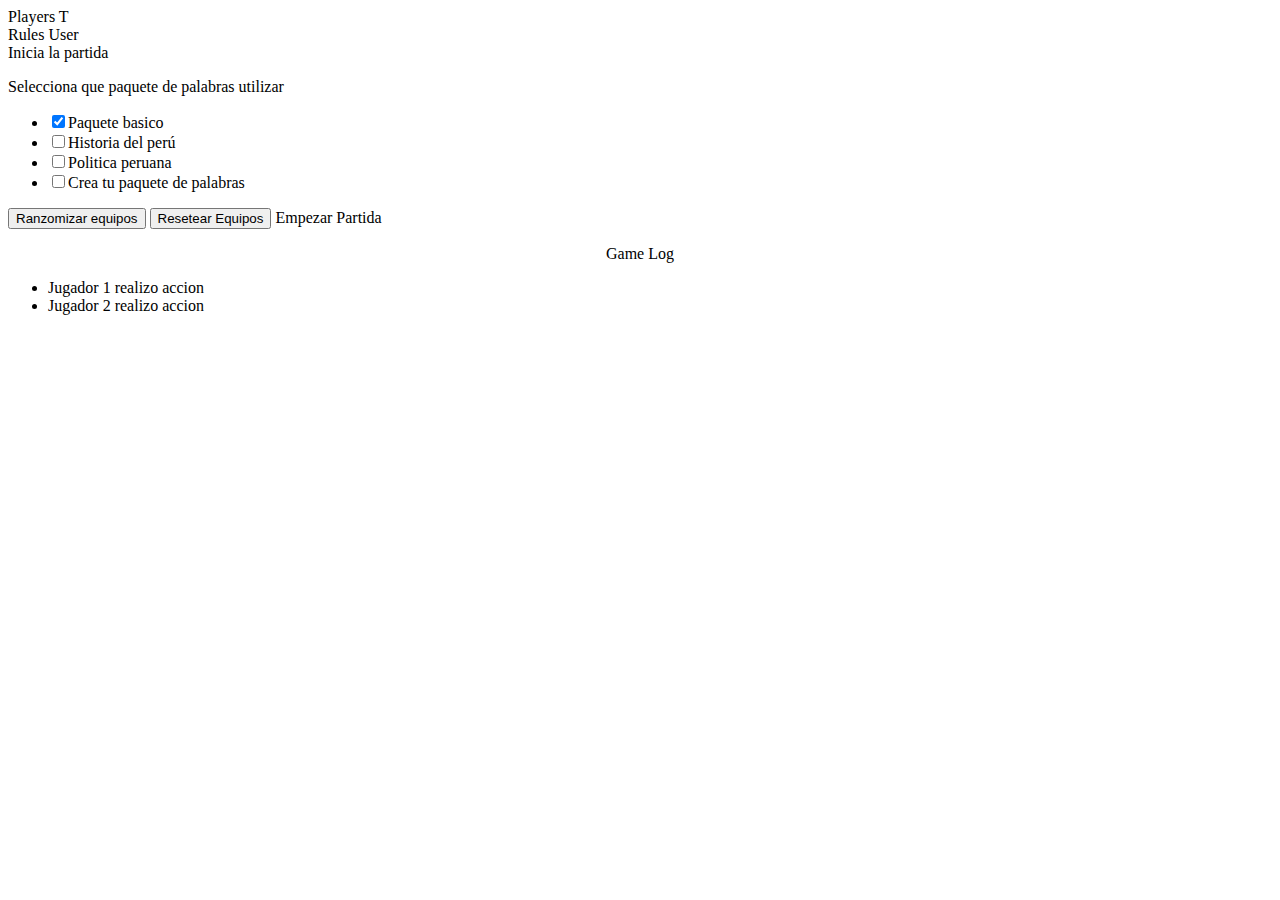
==== src/main/resources/templates/room.html @ 028b2adc "Commit inicial?" ====
<!DOCTYPE html>
<html xmlns:th="http://www.thymeleaf.org"
      xmlns:layout="http://www.ultraq.net.nz/web/thymeleaf/layout"
      layout:decorate="layout">
<head>
    <meta charset="UTF-8">
    <meta http-equiv="X-UA-Compatible" content="IE=edge">
    <meta name="viewport" content="width=device-width, initial-scale=1.0">
    <title>Codenames</title>
    <link rel="stylesheet" th:href="@{/styles/style.css}">
</head>
<body>
    <div class="container">
        <div id="setting-left">
            <span>Players</span>
            <span>T</span>
        </div>
        <div id="setting-right">
            <span>Rules</span>
            <span>User</span>
        </div>
        <div class="team-info-container team-info-red">
            <div class="team-info">
                
            </div>
        </div>
        <div class="team-info-container team-info-blue">
            <div class="team-info">
    
            </div>
        </div>
        <div class="message-container">
            <div class="instruction">
                <span>Inicia la partida</span>
            </div>
        </div>
        <div class="game-container">
            <div class="menu">
                <div class="content">
                    <p>Selecciona que paquete de palabras utilizar</p>
                    <div>
                        <ul>
                            <li>
                                <label>
                                    <input checked type="checkbox" name="" >Paquete basico
                                </label>
                            </li>
                            <li>
                                <label>
                                    <input type="checkbox" name="" >Historia del perú
                                </label>
                            </li>
                            <li>
                                <label>
                                    <input type="checkbox" name="">Politica peruana
                                </label>
                            </li>
                            <li>
                                <label>
                                    <input type="checkbox" name="">Crea tu paquete de palabras
                                </label>
                            </li>
                        </ul>
                    </div>
                </div>
                <div class="buttons">
                        <button class="primary">Ranzomizar equipos</button>
                        <button class="primary">Resetear Equipos</button>
                        <!-- <button class="success" align="center">Empezar Partida</button> -->
                        <a th:href="@{/game}"  class="btn success" align="center">Empezar Partida</a>
                </div>
            </div>
        </div>
        <div class="log-container">
            <div class="log">
                <p align="center">Game Log</p>
                <div>
                    <ul>
                        <li><span class="azul">Jugador 1</span> realizo accion</li>
                        <li><span class="rojo">Jugador 2</span> realizo accion</li>
                    </ul>
                </div>
            </div>
        </div>
    </div>
    <script type="text/javascript" th:src="@{/scripts/index.js}"></script>
</body>
</html>
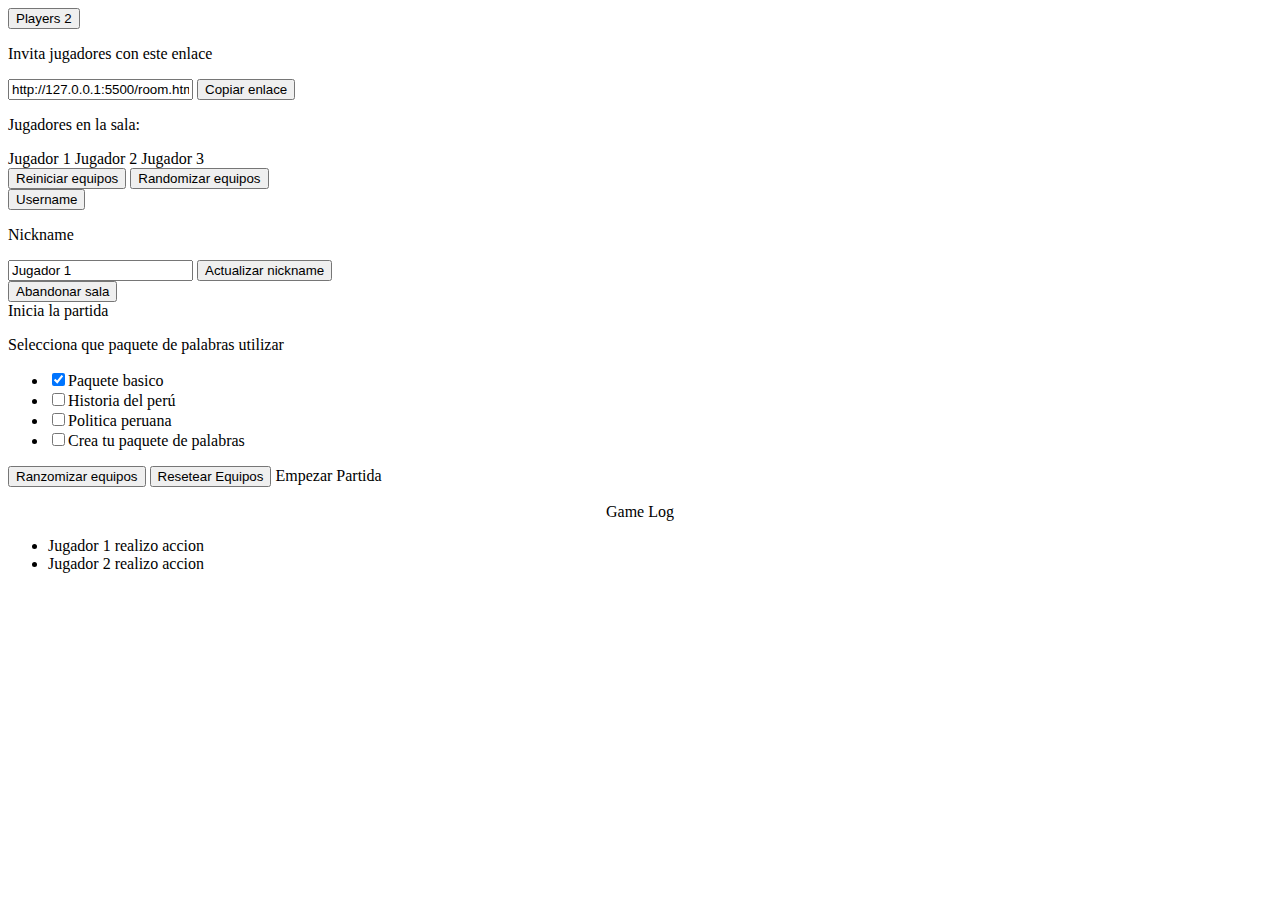
==== commit 7d56b646: "agregados forms  room.html" ====
--- a/src/main/resources/templates/room.html
+++ b/src/main/resources/templates/room.html
@@ -12,12 +12,39 @@
 <body>
     <div class="container">
         <div id="setting-left">
-            <span>Players</span>
-            <span>T</span>
+            <button class="primary" style="display: inline-block;">Players <span id="numPlayers">2</span></button>
+            <div id="setting-left-modal">
+                <div>
+                    <p>Invita jugadores con este enlace</p>
+                    <input type="text" value="http://127.0.0.1:5500/room.html">
+                    <button>Copiar enlace</button>
+                </div>
+                <div>
+                    <p>Jugadores en la sala:</p>
+                    <div>
+                        <span>Jugador 1</span>
+                        <span>Jugador 2</span>
+                        <span>Jugador 3</span>
+                    </div>
+                </div>
+                <div>
+                    <button class="primary">Reiniciar equipos</button>
+                    <button class="primary">Randomizar equipos</button>
+                </div>
+            </div>
         </div>
         <div id="setting-right">
-            <span>Rules</span>
-            <span>User</span>
+            <button class="primary" style="display: inline-block;">Username</button>
+            <div id="setting-right-modal">
+                <div>
+                    <p>Nickname</p>
+                    <input type="text" value="Jugador 1">
+                    <button class="primary">Actualizar nickname</button>
+                </div>
+                <div>
+                    <button class="primary">Abandonar sala</button>
+                </div>
+            </div>
         </div>
         <div class="team-info-container team-info-red">
             <div class="team-info">
@@ -67,7 +94,7 @@
                         <button class="primary">Ranzomizar equipos</button>
                         <button class="primary">Resetear Equipos</button>
                         <!-- <button class="success" align="center">Empezar Partida</button> -->
-                        <a th:href="@{/game}"  class="btn success" align="center">Empezar Partida</a>
+                        <a th:href="@{/lobby/{id}/game(id=${gameId})}"  class="btn success" align="center">Empezar Partida</a>
                 </div>
             </div>
         </div>
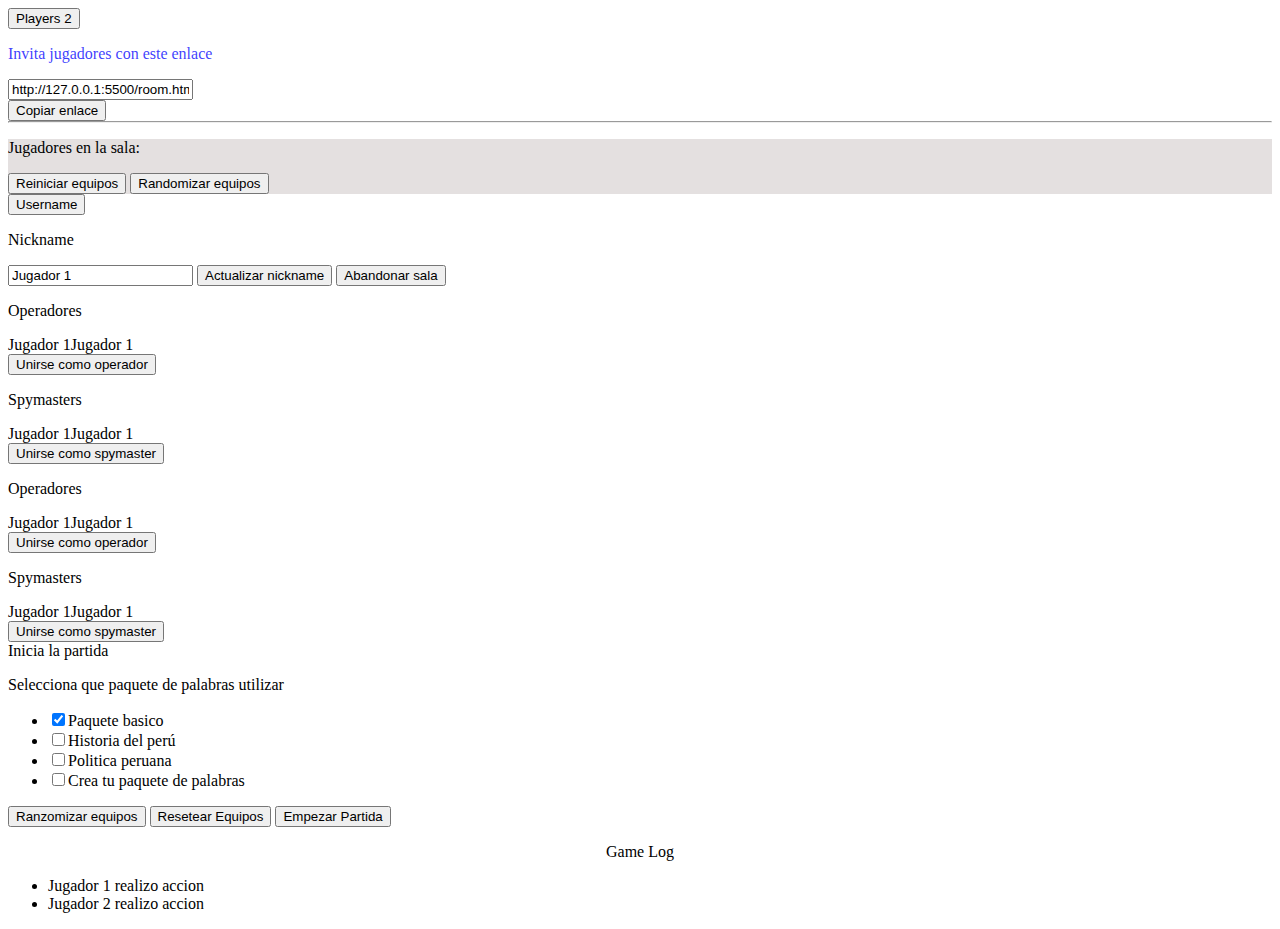
==== commit 2b46f91c: "terminado funcionamiento basico de pistas,  seleccion de equipos,  roles,  sugerencias y condiciones" ====
--- a/src/main/resources/templates/room.html
+++ b/src/main/resources/templates/room.html
@@ -8,52 +8,90 @@
     <meta name="viewport" content="width=device-width, initial-scale=1.0">
     <title>Codenames</title>
     <link rel="stylesheet" th:href="@{/styles/style.css}">
+    <script th:src="@{/webjars/jquery/jquery.min.js}"></script>
+    <script th:src="@{/webjars/sockjs-client/sockjs.min.js}"></script>
+    <script th:src="@{/webjars/stomp-websocket/stomp.min.js}"></script>
 </head>
-<body>
+<body th:data-gameid="${gameId}" th:data-team="${team}" th:data-activeteam="${game.gameState.activeTeam}" th:data-userid="${userID}">
     <div class="container">
         <div id="setting-left">
-            <button class="primary" style="display: inline-block;">Players <span id="numPlayers">2</span></button>
-            <div id="setting-left-modal">
-                <div>
-                    <p>Invita jugadores con este enlace</p>
-                    <input type="text" value="http://127.0.0.1:5500/room.html">
-                    <button>Copiar enlace</button>
+            <button data-target="setting-left-modal" class="primary mostrar-info" style="display: inline-block;">Players <span id="numPlayers">2</span></button>
+            <div id="setting-left-modal" class="oculto fondo">
+                <div class="centrar">
+                    <p style="color: rgba(9, 9, 253, 0.801);">Invita jugadores con este enlace</p>
+                    <div>
+                        <input type="text" value="http://127.0.0.1:5500/room.html" class="inputInfo" >
+                    </div>
+
+                    <button class="primary">Copiar enlace</button>
                 </div>
-                <div>
-                    <p>Jugadores en la sala:</p>
-                    <div>
-                        <span>Jugador 1</span>
-                        <span>Jugador 2</span>
-                        <span>Jugador 3</span>
+                <hr style="margin: 0;padding: 0;">
+                <div style="background-color: #e4e0e0;">
+                    <div class="centrar">
+                        <p>Jugadores en la sala:</p>
+                    </div>
+                    <div id="playerList" class="contenedor-principal">
+                        <div th:each="player  : ${game.players}" class="usuario-conectado">
+                            <span th:text="${player.name}"></span>
+                        </div>
+                    </div>
+
+                    <div class="centrar">
+                        <button class="primary">Reiniciar equipos</button>
+                        <button class="primary">Randomizar equipos</button>
                     </div>
                 </div>
-                <div>
-                    <button class="primary">Reiniciar equipos</button>
-                    <button class="primary">Randomizar equipos</button>
-                </div>
+
             </div>
         </div>
         <div id="setting-right">
-            <button class="primary" style="display: inline-block;">Username</button>
-            <div id="setting-right-modal">
-                <div>
+            <button data-target="setting-right-modal" class="primary mostrar-info" style="display: inline-block;">Username</button>
+            <div id="setting-right-modal" class="oculto fondo">
+                <div class="centrar">
                     <p>Nickname</p>
-                    <input type="text" value="Jugador 1">
+                    <input type="text" value="Jugador 1" class="inputInfo">
                     <button class="primary">Actualizar nickname</button>
-                </div>
-                <div>
                     <button class="primary">Abandonar sala</button>
                 </div>
+
             </div>
         </div>
         <div class="team-info-container team-info-red">
             <div class="team-info">
-                
+                <div class="score-counter" th:text="${game.board?.getBlueCardsRemaining()}"></div>
+                <div class="operatives-container">
+                    <p class="label">Operadores</p>
+                    <div class="players">
+                        <span>Jugador 1</span><span>Jugador 1</span>
+                    </div>
+                    <button class="primary" onclick="seleccionarRole('rojo','operador')">Unirse como operador</button>
+                </div>
+                <div class="spymasters-container">
+                    <p class="label">Spymasters</p>
+                    <div class="players">
+                        <span>Jugador 1</span><span>Jugador 1</span>
+                    </div>
+                    <button class="primary" onclick="seleccionarRole('rojo','spymaster')">Unirse como spymaster</button>
+                </div>
             </div>
         </div>
         <div class="team-info-container team-info-blue">
             <div class="team-info">
-    
+                <div class="score-counter" th:text="${game.board?.getBlueCardsRemaining()}"></div>
+                <div class="operatives-container">
+                    <p class="label">Operadores</p>
+                    <div class="players">
+                        <span>Jugador 1</span><span>Jugador 1</span>
+                    </div>
+                    <button class="primary" onclick="seleccionarRole('azul','operador')">Unirse como operador</button>
+                </div>
+                <div class="spymasters-container">
+                    <p class="label">Spymasters</p>
+                    <div class="players">
+                        <span>Jugador 1</span><span>Jugador 1</span>
+                    </div>
+                    <button class="primary" onclick="seleccionarRole('azul','spymaster')">Unirse como spymaster</button>
+                </div>
             </div>
         </div>
         <div class="message-container">
@@ -62,7 +100,7 @@
             </div>
         </div>
         <div class="game-container">
-            <div class="menu">
+            <div th:style="${(game.getCurrentTurn()==0)?'display:flex':'display:none'}" class="menu">
                 <div class="content">
                     <p>Selecciona que paquete de palabras utilizar</p>
                     <div>
@@ -94,7 +132,41 @@
                         <button class="primary">Ranzomizar equipos</button>
                         <button class="primary">Resetear Equipos</button>
                         <!-- <button class="success" align="center">Empezar Partida</button> -->
-                        <a th:href="@{/lobby/{id}/game(id=${gameId})}"  class="btn success" align="center">Empezar Partida</a>
+                        <button onclick="iniciarPartida()" id="btnIniciarPartida"  class="btn success" align="center">Empezar Partida</button>
+                </div>
+            </div>
+            <div th:hidden="${game.getCurrentTurn()==0}" hidden id="game">
+                <div hidden id="board" class="card-container">
+                    <div th:data-color="blanco" th:each="card: ${game.board?.cards}" class="card" th:classappend="${(card.revealed)?'active':''}">
+                        <button class="card-selector">o</button>
+                        <div class="card-value">
+                            <span th:text="${card.word}"></span>
+                        </div>
+                    </div>
+                </div>
+                <div class="clue-container">
+                    <div hidden id="clue">
+                        <span id="clue-text" th:text="${game.clue}"></span>
+                        <span id="clue-amount" th:text="${game.amountOfCards}">></span>
+                    </div>
+                    <div id="clue-input-container">
+                        <div>
+                            <input id="txtClue" type="text" placeholder="Escribe tu pista">
+                            <select name="" id="cboCantidad">
+                                <option value="0">0</option>
+                                <option value="1">1</option>
+                                <option value="2">2</option>
+                                <option value="3">3</option>
+                                <option value="4">4</option>
+                                <option value="5">5</option>
+                                <option value="6">6</option>
+                                <option value="7">7</option>
+                                <option value="8">8</option>
+                                <option value="9">9</option>
+                            </select>
+                            <button class="success" onclick="enviarPista()">Enviar Pista</button>
+                        </div>
+                    </div>
                 </div>
             </div>
         </div>
